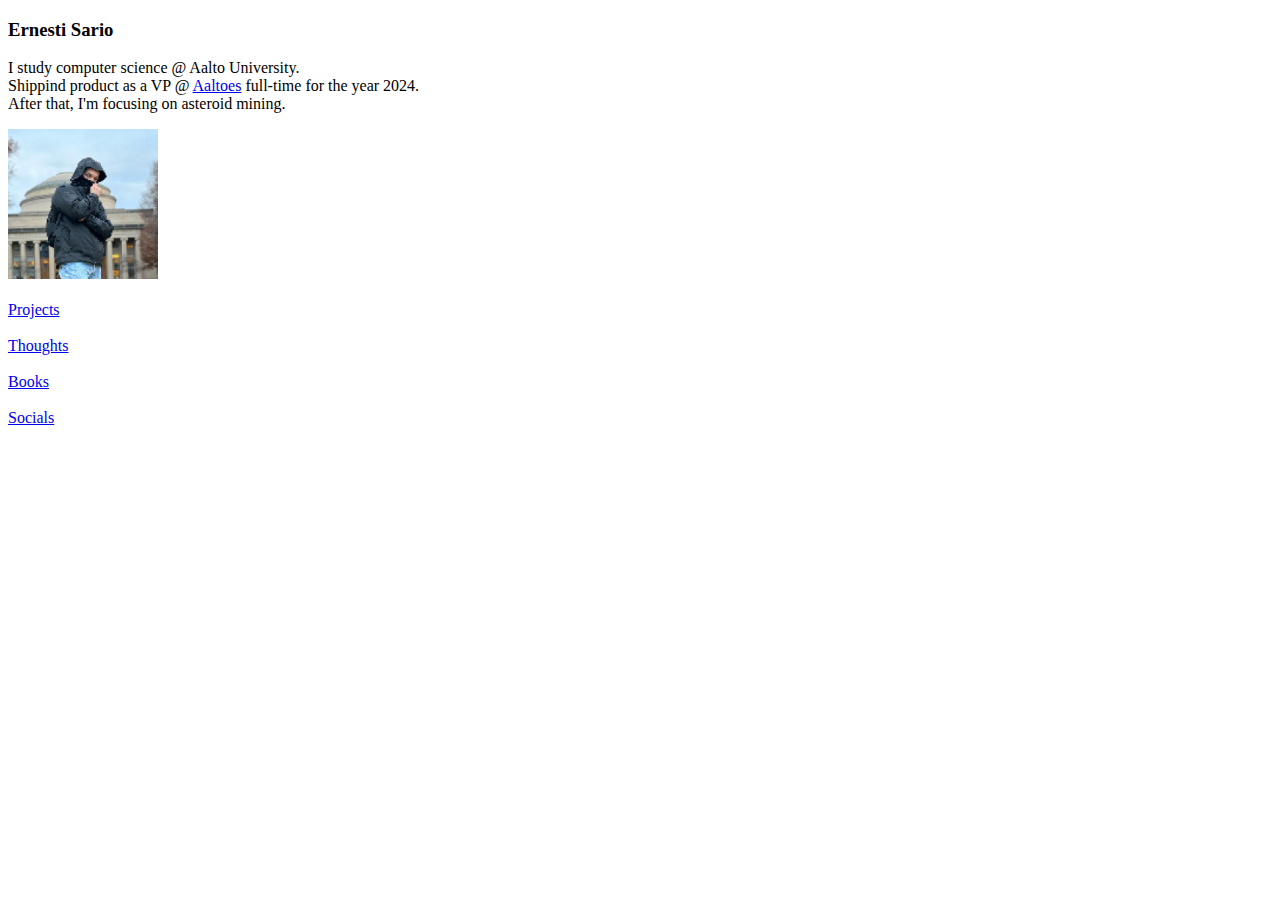
==== index.html @ 3eda747b "description edit" ====
<!DOCTYPE html>
<html>
	<head>
			<title>Ernesti Sario</title>
			<meta name="description" content="ship product like a motherfucker">
	</head>
	<body>
		<h3>Ernesti Sario</h3>

		<p>
			I study computer science @ Aalto University. <br>
			Shippind product as a VP @ <a href="https://www.aaltoes.com">Aaltoes</a> full-time for the year 2024. <br>
			After that, I'm focusing on asteroid mining.
		</p>

		<img src="websiteprofilepic.jpeg" width="150" height="150" alt="Profile Picture">
		<br><br>
		<a href="projects.html">Projects</a>
		<br><br>
		<a href="thoughts.html">Thoughts</a>
		<br><br>
		<a href="books.html">Books</a>
		<br><br>
		<a href="social.html">Socials</a>
		<br><br>
	</body>
</html>
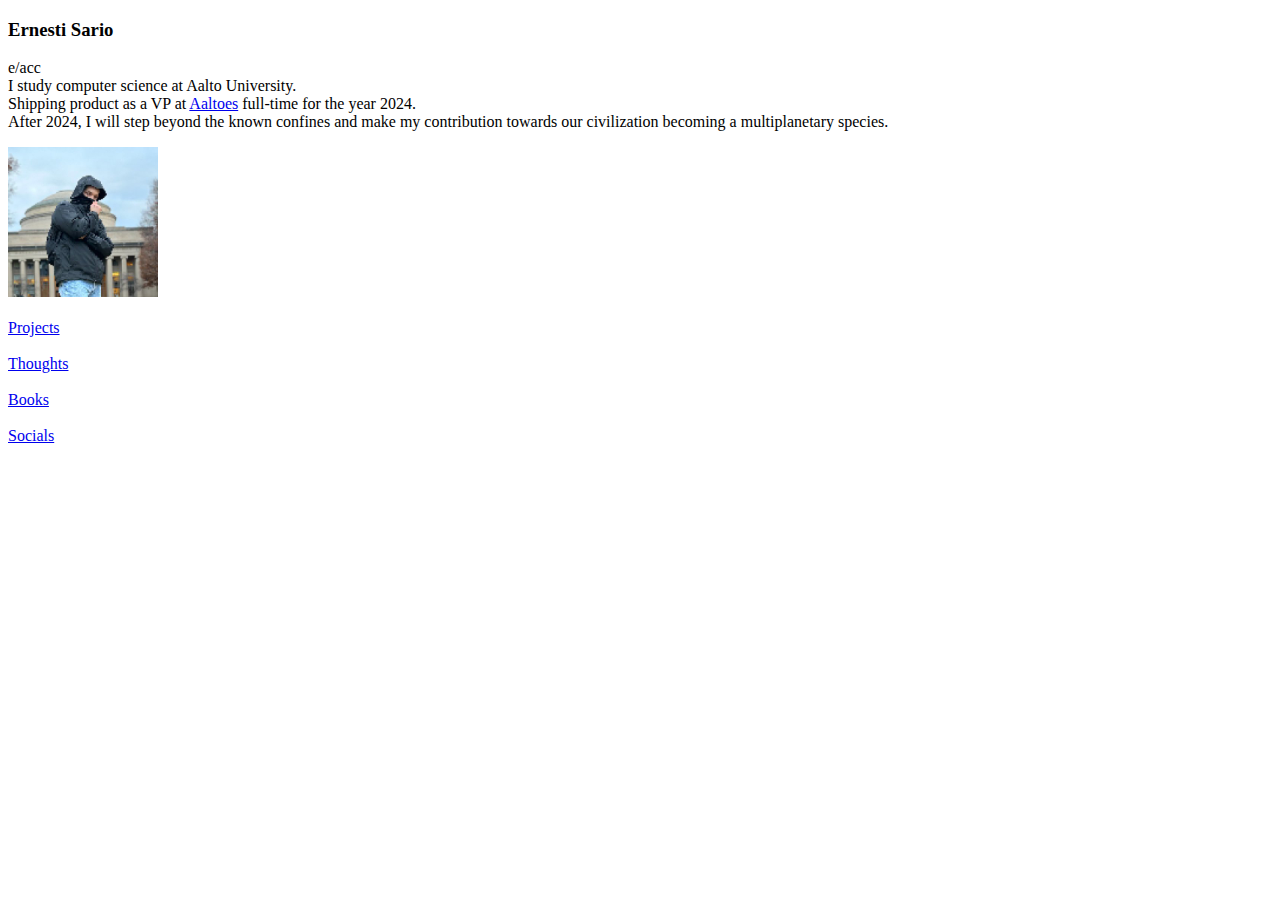
==== commit 602a2f30: "description edit" ====
--- a/index.html
+++ b/index.html
@@ -8,9 +8,10 @@
 		<h3>Ernesti Sario</h3>
 
 		<p>
-			I study computer science @ Aalto University. <br>
-			Shippind product as a VP @ <a href="https://www.aaltoes.com">Aaltoes</a> full-time for the year 2024. <br>
-			After that, I'm focusing on asteroid mining.
+			e/acc <br>
+			I study computer science at Aalto University. <br>
+			Shipping product as a VP at <a href="https://www.aaltoes.com">Aaltoes</a> full-time for the year 2024. <br>
+			After 2024, I will step beyond the known confines and make my contribution towards our civilization becoming a multiplanetary species.
 		</p>
 
 		<img src="websiteprofilepic.jpeg" width="150" height="150" alt="Profile Picture">
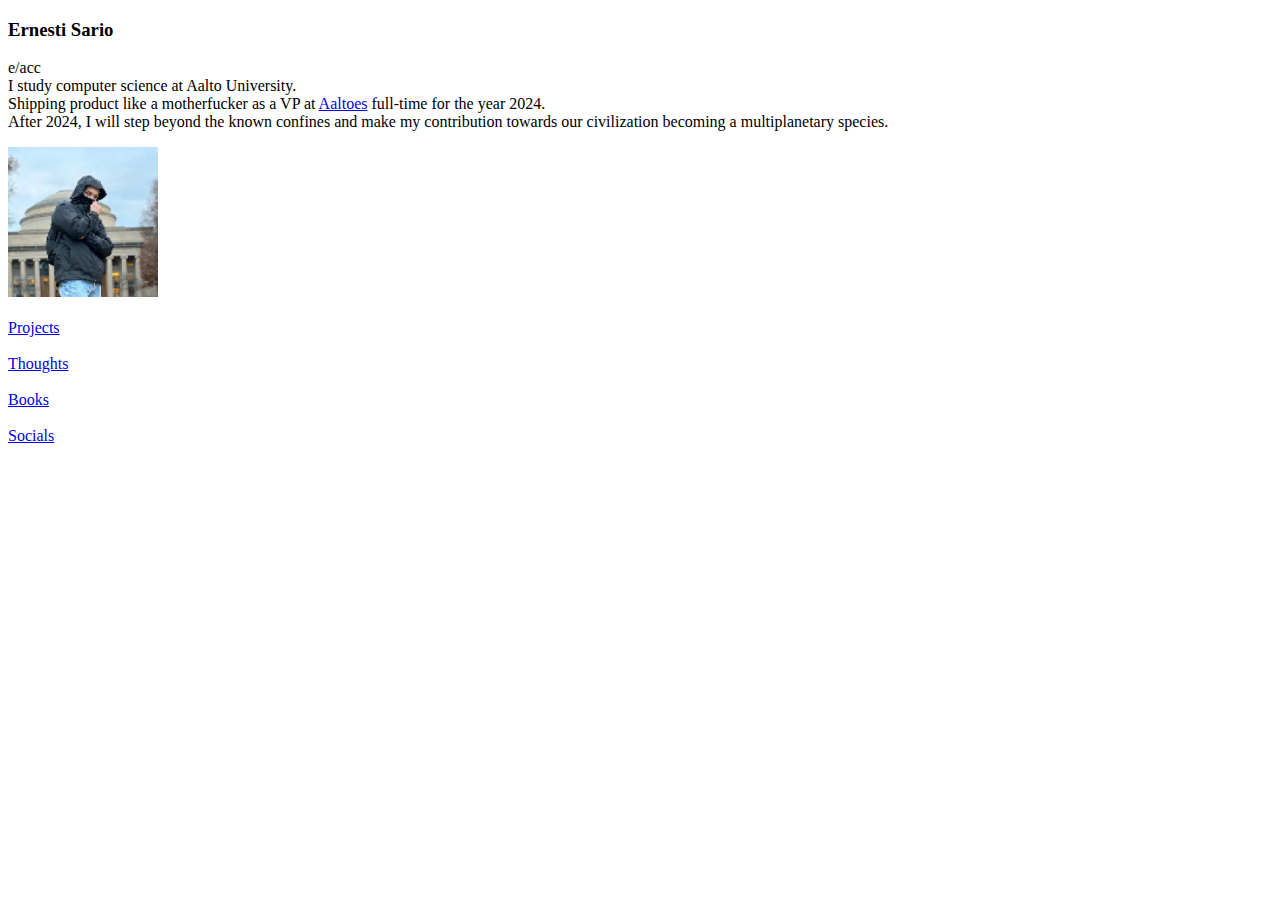
==== commit f19a767b: "description edit" ====
--- a/index.html
+++ b/index.html
@@ -10,7 +10,7 @@
 		<p>
 			e/acc <br>
 			I study computer science at Aalto University. <br>
-			Shipping product as a VP at <a href="https://www.aaltoes.com">Aaltoes</a> full-time for the year 2024. <br>
+			Shipping product like a motherfucker as a VP at <a href="https://www.aaltoes.com">Aaltoes</a> full-time for the year 2024. <br>
 			After 2024, I will step beyond the known confines and make my contribution towards our civilization becoming a multiplanetary species.
 		</p>
 
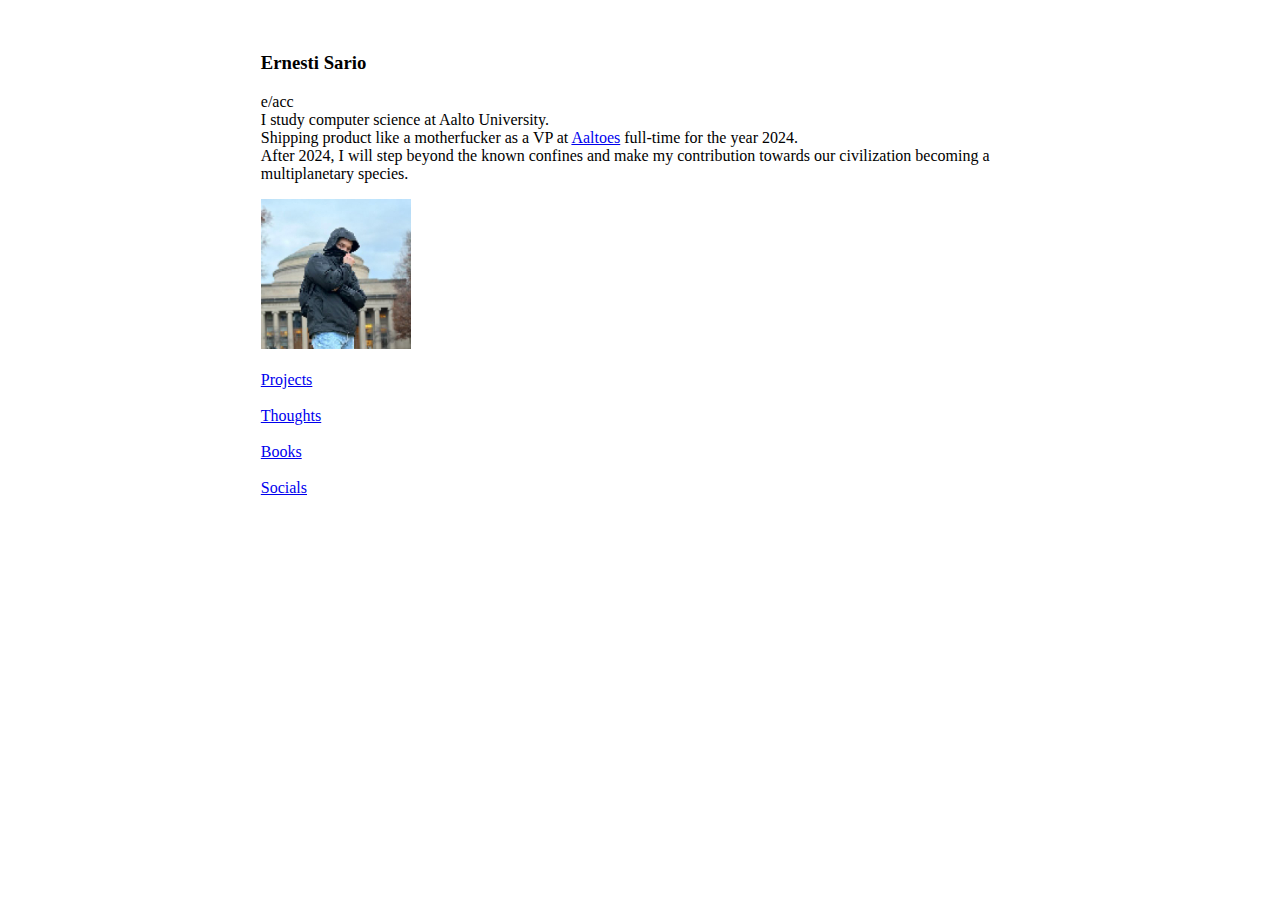
==== commit 2ab22e1a: "edits" ====
--- a/index.html
+++ b/index.html
@@ -3,26 +3,29 @@
 	<head>
 			<title>Ernesti Sario</title>
 			<meta name="description" content="ship product like a motherfucker">
+			<link rel="stylesheet" href="styles.css">
 	</head>
 	<body>
-		<h3>Ernesti Sario</h3>
+		<div class="content">
+			<h3>Ernesti Sario</h3>
 
-		<p>
-			e/acc <br>
-			I study computer science at Aalto University. <br>
-			Shipping product like a motherfucker as a VP at <a href="https://www.aaltoes.com">Aaltoes</a> full-time for the year 2024. <br>
-			After 2024, I will step beyond the known confines and make my contribution towards our civilization becoming a multiplanetary species.
-		</p>
+			<p>
+				e/acc <br>
+				I study computer science at Aalto University. <br>
+				Shipping product like a motherfucker as a VP at <a href="https://www.aaltoes.com">Aaltoes</a> full-time for the year 2024. <br>
+				After 2024, I will step beyond the known confines and make my contribution towards our civilization becoming a multiplanetary species.
+			</p>
 
-		<img src="websiteprofilepic.jpeg" width="150" height="150" alt="Profile Picture">
-		<br><br>
-		<a href="projects.html">Projects</a>
-		<br><br>
-		<a href="thoughts.html">Thoughts</a>
-		<br><br>
-		<a href="books.html">Books</a>
-		<br><br>
-		<a href="social.html">Socials</a>
-		<br><br>
+			<img src="websiteprofilepic.jpeg" width="150" height="150" alt="Profile Picture">
+			<br><br>
+			<a href="projects.html">Projects</a>
+			<br><br>
+			<a href="thoughts.html">Thoughts</a>
+			<br><br>
+			<a href="books.html">Books</a>
+			<br><br>
+			<a href="social.html">Socials</a>
+			<br><br>
+		</div>
 	</body>
 </html>--- a/styles.css
+++ b/styles.css
@@ -0,0 +1,14 @@
+
+.content {
+    margin-left: 20%;
+    margin-right: 20%;
+    padding-top: 2%;
+    padding-bottom: 2%;
+}
+
+@media screen and (max-width: 768px) {
+    .content {
+        margin-left: 5%;
+        margin-right: 5%;
+    }
+}
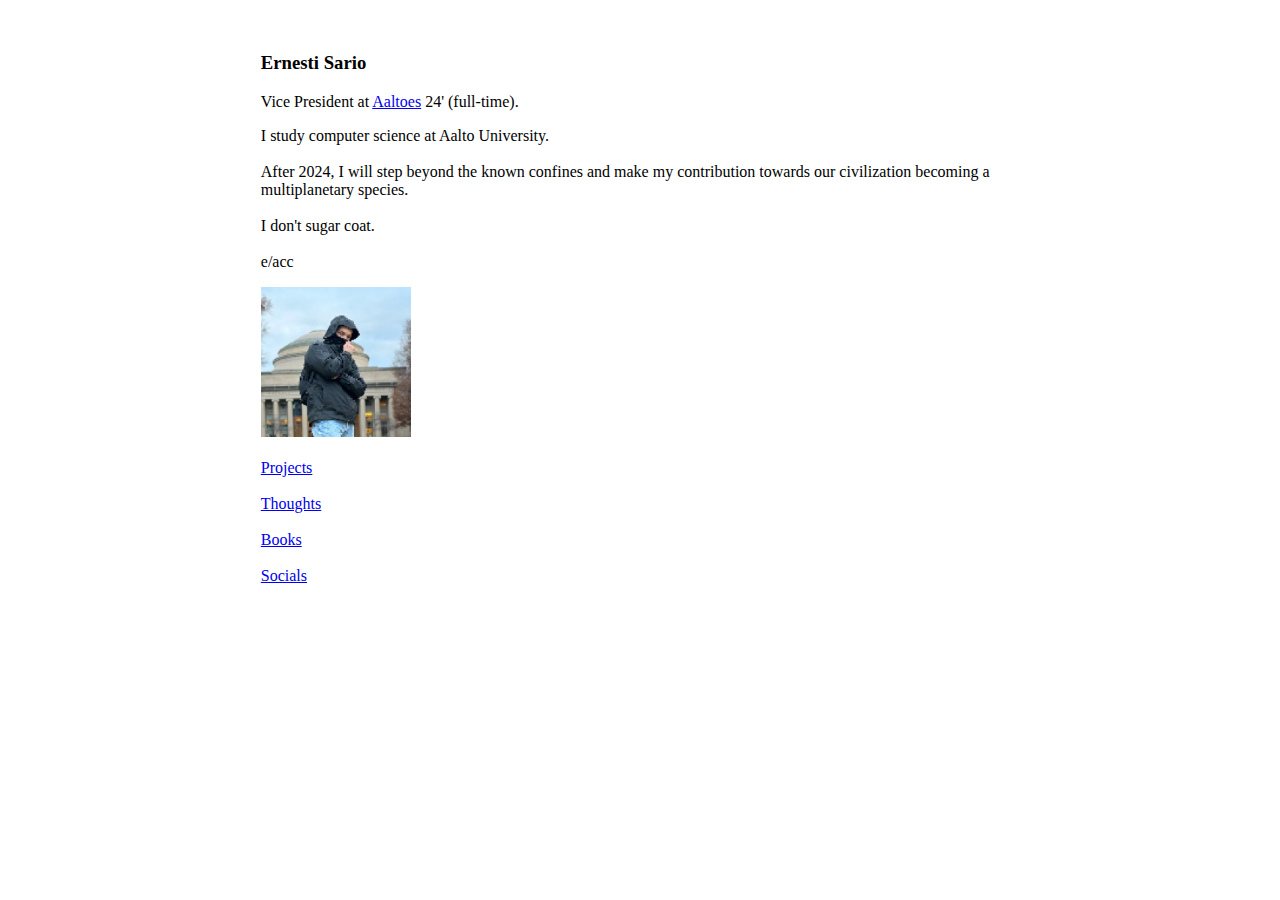
==== commit abffad87: "edits" ====
--- a/index.html
+++ b/index.html
@@ -8,12 +8,14 @@
 	<body>
 		<div class="content">
 			<h3>Ernesti Sario</h3>
-
+			Vice President at <a href="https://www.aaltoes.com">Aaltoes</a> 24' (full-time). <br>
 			<p>
-				e/acc <br>
-				I study computer science at Aalto University. <br>
-				Shipping product like a motherfucker as a VP at <a href="https://www.aaltoes.com">Aaltoes</a> full-time for the year 2024. <br>
+				I study computer science at Aalto University. <br><br>
 				After 2024, I will step beyond the known confines and make my contribution towards our civilization becoming a multiplanetary species.
+				<br><br>
+				I don't sugar coat.
+				<br><br>
+				e/acc
 			</p>
 
 			<img src="websiteprofilepic.jpeg" width="150" height="150" alt="Profile Picture">
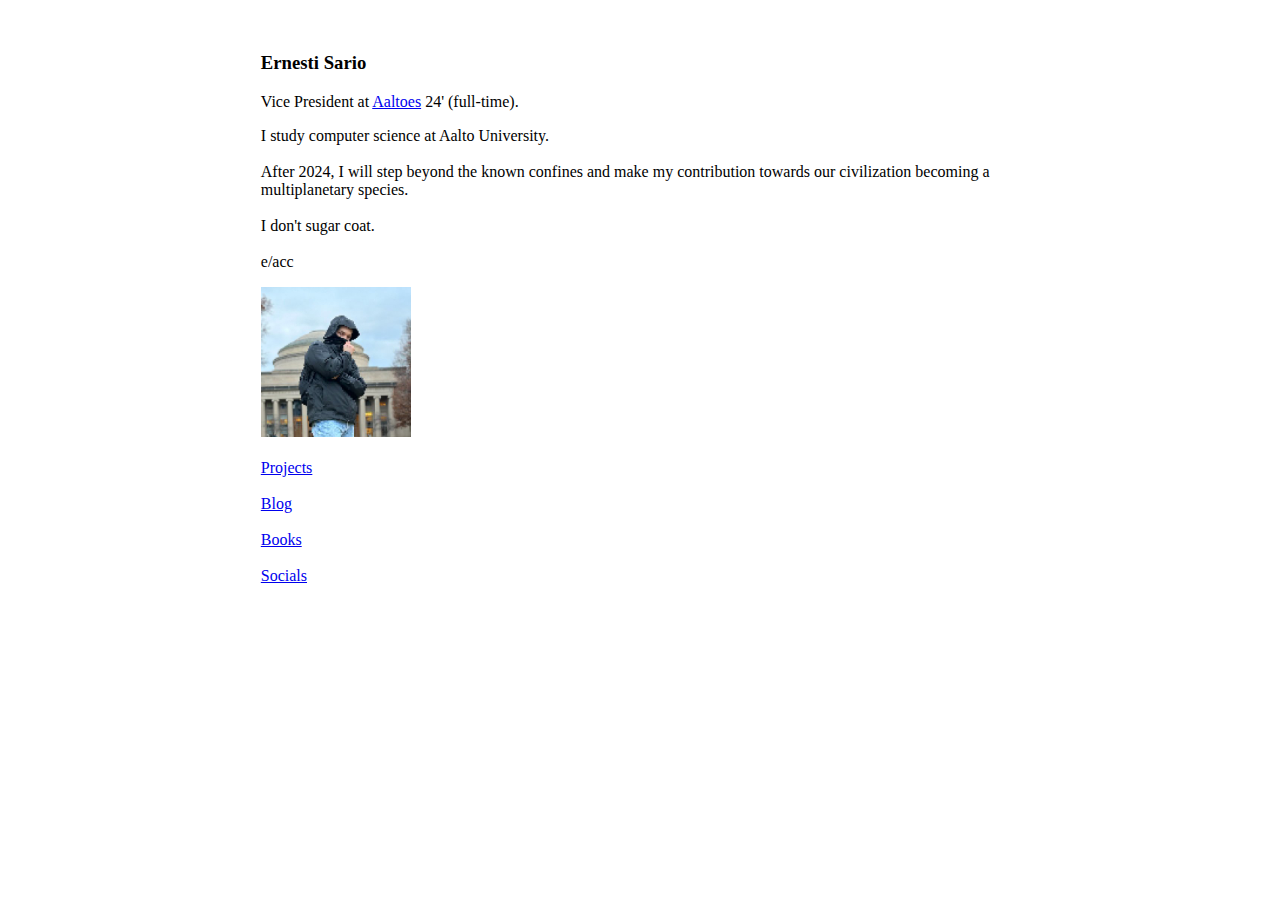
==== commit f2e0f4ad: "blog edit" ====
--- a/index.html
+++ b/index.html
@@ -1,9 +1,18 @@
 <!DOCTYPE html>
 <html>
 	<head>
-			<title>Ernesti Sario</title>
-			<meta name="description" content="ship product like a motherfucker">
-			<link rel="stylesheet" href="styles.css">
+		<!-- Google tag (gtag.js) -->
+        <script async src="https://www.googletagmanager.com/gtag/js?id=G-G0YWDNLETC"></script>
+        <script>
+            window.dataLayer = window.dataLayer || [];
+            function gtag(){dataLayer.push(arguments);}
+            gtag('js', new Date());
+
+            gtag('config', 'G-G0YWDNLETC');
+        </script>	
+		<title>Ernesti Sario</title>
+		<meta name="description" content="ship product like a motherfucker">
+		<link rel="stylesheet" href="styles.css">
 	</head>
 	<body>
 		<div class="content">
@@ -22,7 +31,7 @@
 			<br><br>
 			<a href="projects.html">Projects</a>
 			<br><br>
-			<a href="thoughts.html">Thoughts</a>
+			<a href="blog.html">Blog</a>
 			<br><br>
 			<a href="books.html">Books</a>
 			<br><br>
